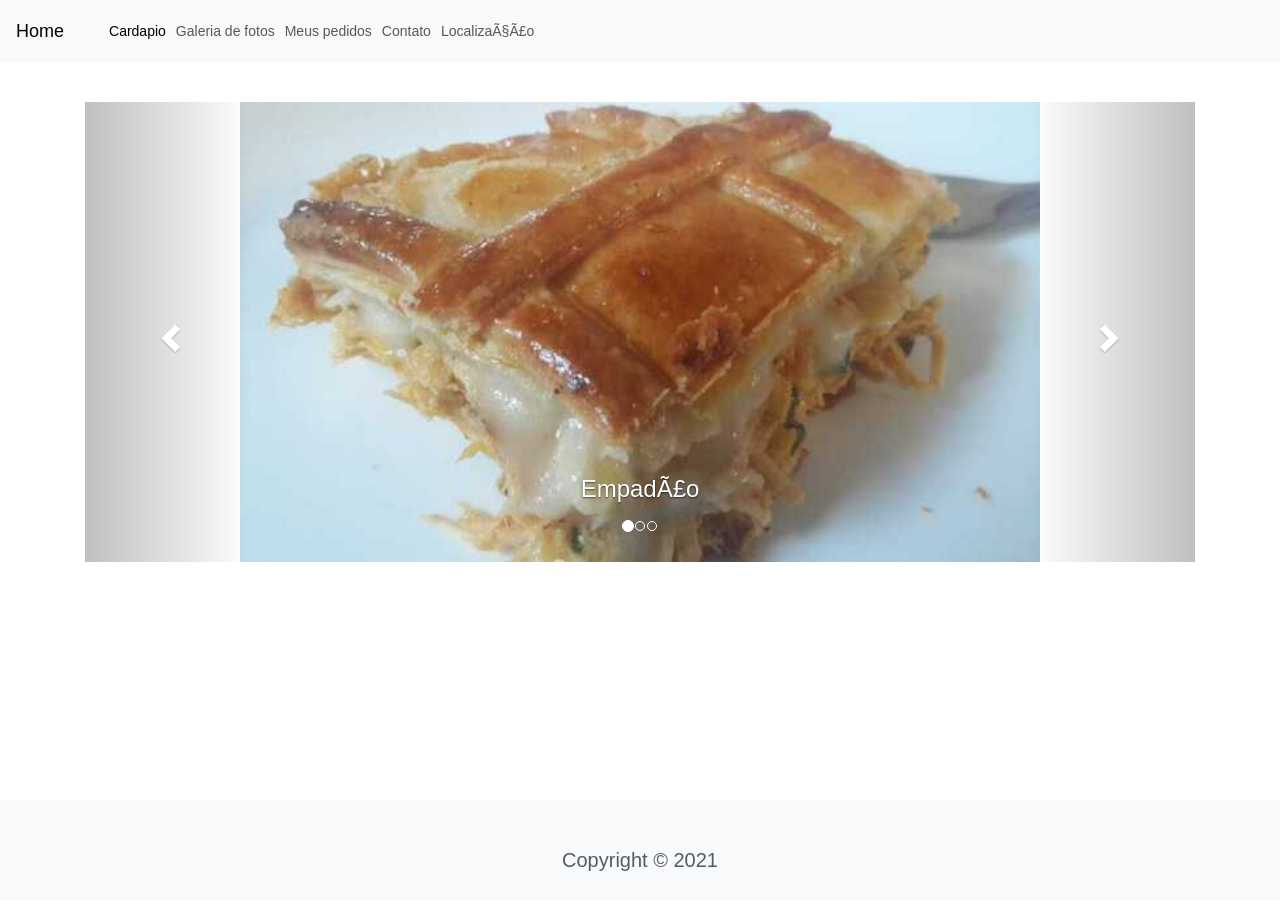
==== galeriadeFotos.html @ 463df1c9 "first commit" ====
<html lang="br">
<head>

  <style>
body {background-color: hsl(89, 43%, 51%);}

  </style>

<link href="https://cdn.jsdelivr.net/npm/bootstrap@5.0.0-beta2/dist/css/bootstrap.min.css" rel="stylesheet" integrity="sha384-BmbxuPwQa2lc/FVzBcNJ7UAyJxM6wuqIj61tLrc4wSX0szH/Ev+nYRRuWlolflfl" crossorigin="anonymous">
<meta name="viewport" content="width=device-width, initial-scale=1">
<link rel="stylesheet" href="https://maxcdn.bootstrapcdn.com/bootstrap/3.4.1/css/bootstrap.min.css">
<script src="https://ajax.googleapis.com/ajax/libs/jquery/3.5.1/jquery.min.js"></script>
<script src="https://maxcdn.bootstrapcdn.com/bootstrap/3.4.1/js/bootstrap.min.js"></script>

<style>
  .carousel-inner > .item > img,
  .carousel-inner > .item > a > img
  {
    width:800;
    height:460;
    

    
    margin: auto;
  }
  </style>
</head>
<!-- navbar-->
<nav class="navbar navbar-expand-lg navbar-light bg-light">
    <div class="container-fluid">
      <a class="navbar-brand" href="index.html">Home</a>
      <button class="navbar-toggler" type="button" data-bs-toggle="collapse" data-bs-target="#navbarNavAltMarkup" aria-controls="navbarNavAltMarkup" aria-expanded="false" aria-label="Toggle navigation">
        <span class="navbar-toggler-icon"></span>
      </button>
      <div class="collapse navbar-collapse" id="navbarNavAltMarkup">
        <div class="navbar-nav">
          <a class="nav-link active" aria-current="page" href="cardapio.html">Cardapio</a>
          <a class="nav-link" href="galeriadeFotos.html">Galeria de fotos</a>
          <a class="nav-link" href="meuspedidos.html">Meus pedidos</a>
          <a class="nav-link" href="contatos.html">Contato</a>
          <a class="nav-link" href="localizacao.html">Localização</a>
        </div>
      </div>
    </div>
    </nav>


    <body>

</style>

    <div class="container">
      <br>
      <div id="myCarousel" class="carousel slide" data-ride="carousel">
        <!-- Indicators -->
        <ol class="carousel-indicators">
          <li data-target="#myCarousel" data-slide-to="0" class="active"></li>
          <li data-target="#myCarousel" data-slide-to="1"></li>
          <li data-target="#myCarousel" data-slide-to="2"></li>
                </ol>
    
        <!-- Wrapper for slides -->
        <div class="carousel-inner" role="listbox">
    
          <div class="item active">
            <img src="imgs/empadao.jpg" alt="Empadão" width="460" height="345">
            <div class="carousel-caption">
              <h3>Empadão</h3>
             <!---- <p>The atmosphere in Chania has a touch of Florence and Venice.</p><!-->
            </div>
          </div>
    
          <div class="item">
            <img src="imgs/pudim.jfif" alt="pudim" width="460" height="345">
            <div class="carousel-caption">
              <h3>Pudim</h3>
              <p>The atmosphere in Chania has a touch of Florence and Venice.</p>
            </div>
          </div>
        
          <div class="item">
            <img src="imgs/pao.jfif" alt="Pão caseiro" width="460" height="345">
            <div class="carousel-caption">
              <h3>Pão caseiro</h3>
              <p>Beautiful flowers in Kolymbari, Crete.</p>
            </div>
          </div>
    

      
        </div>
    
        <!-- Left and right controls -->
        <a class="left carousel-control" href="#myCarousel" role="button" data-slide="prev">
          <span class="glyphicon glyphicon-chevron-left" aria-hidden="true"></span>
          <span class="sr-only">Previous</span>
        </a>
        <a class="right carousel-control" href="#myCarousel" role="button" data-slide="next">
          <span class="glyphicon glyphicon-chevron-right" aria-hidden="true"></span>
          <span class="sr-only">Next</span>
        </a>
      </div>
    </div>
    
    </body>


    <style>
      footer {
      position: absolute;
      bottom: 0;
      background-color: blue;
      color: rgb(226, 7, 7);
      width: 100%;
      height: 100px;    
      text-align: center;
      line-height: 100px;
      font-size: 20px;

      }
      </style>
  
    <footer class="footer mt-auto py-3 bg-light" center>
      <div class="container" >
          <span class="text-muted" >Copyright &copy; 2021 </span>
      </div>
  </footer>
  
    </html>
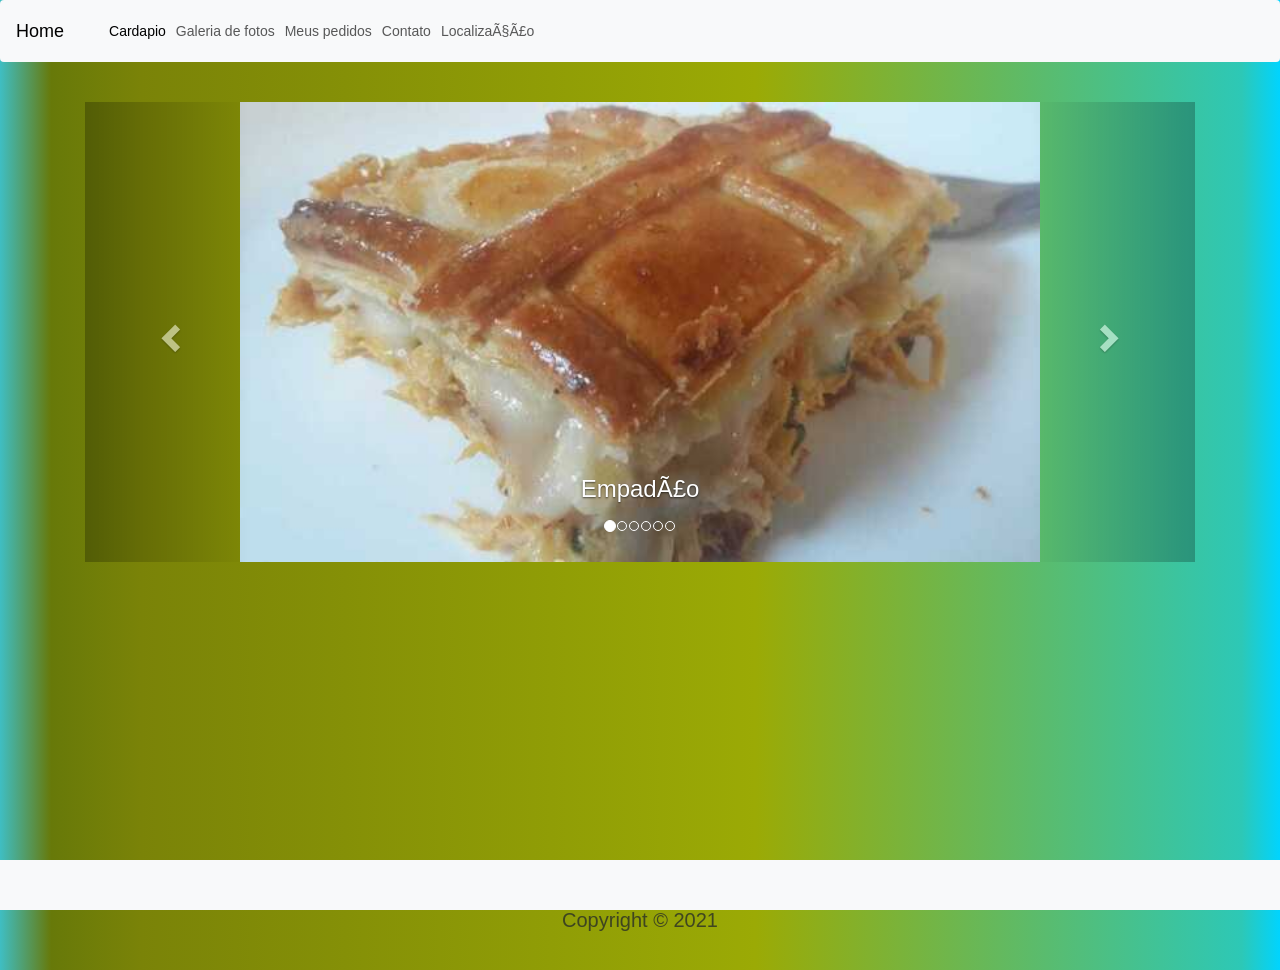
==== commit 3481d032: "Testando cores galeria de fotos" ====
--- a/galeriadeFotos.html
+++ b/galeriadeFotos.html
@@ -1,10 +1,6 @@
 <html lang="br">
 <head>
 
-  <style>
-body {background-color: hsl(89, 43%, 51%);}
-
-  </style>
 
 <link href="https://cdn.jsdelivr.net/npm/bootstrap@5.0.0-beta2/dist/css/bootstrap.min.css" rel="stylesheet" integrity="sha384-BmbxuPwQa2lc/FVzBcNJ7UAyJxM6wuqIj61tLrc4wSX0szH/Ev+nYRRuWlolflfl" crossorigin="anonymous">
 <meta name="viewport" content="width=device-width, initial-scale=1">
@@ -24,8 +20,15 @@
     margin: auto;
   }
   </style>
+
+
 </head>
 <!-- navbar-->
+<style rel="stylesheet">
+  body {background: rgb(2,0,36);
+background: linear-gradient(90deg, rgba(2,0,36,1) 0%, rgba(63,190,195,1) 0%, rgba(103,121,9,1) 4%, rgba(122,131,8,1) 11%, rgba(155,170,5,1) 59%, rgba(45,200,182,1) 97%, rgba(0,212,255,1) 100%);
+</style>
+
 <nav class="navbar navbar-expand-lg navbar-light bg-light">
     <div class="container-fluid">
       <a class="navbar-brand" href="index.html">Home</a>
@@ -47,7 +50,6 @@
 
     <body>
 
-</style>
 
     <div class="container">
       <br>
@@ -57,6 +59,11 @@
           <li data-target="#myCarousel" data-slide-to="0" class="active"></li>
           <li data-target="#myCarousel" data-slide-to="1"></li>
           <li data-target="#myCarousel" data-slide-to="2"></li>
+          <li data-target="#myCarousel" data-slide-to="3"></li>
+          <li data-target="#myCarousel" data-slide-to="4"></li>
+          <li data-target="#myCarousel" data-slide-to="5"></li>
+
+
                 </ol>
     
         <!-- Wrapper for slides -->
@@ -79,13 +86,28 @@
           </div>
         
           <div class="item">
+            <img src="imgs/bolo.jfif" alt="Bolo de chocolate" width="460" height="345">
+            <div class="carousel-caption">
+              <h3>Bolo de chocolate</h3>
+              <p></p>
+            </div>
+          </div>
+
+          <div class="item">
+            <img src="imgs/esfirras.jfif" alt="Esfirra" width="460" height="345">
+            <div class="carousel-caption">
+              <h3>Esfirra</h3>
+              <p></p>
+            </div>
+          </div>
+
+          <div class="item">
             <img src="imgs/pao.jfif" alt="Pão caseiro" width="460" height="345">
             <div class="carousel-caption">
               <h3>Pão caseiro</h3>
-              <p>Beautiful flowers in Kolymbari, Crete.</p>
+              <p></p>
             </div>
           </div>
-    
 
       
         </div>
@@ -108,11 +130,9 @@
     <style>
       footer {
       position: absolute;
-      bottom: 0;
-      background-color: blue;
-      color: rgb(226, 7, 7);
+      bottom: -10;
       width: 100%;
-      height: 100px;    
+      height: 50px;    
       text-align: center;
       line-height: 100px;
       font-size: 20px;
